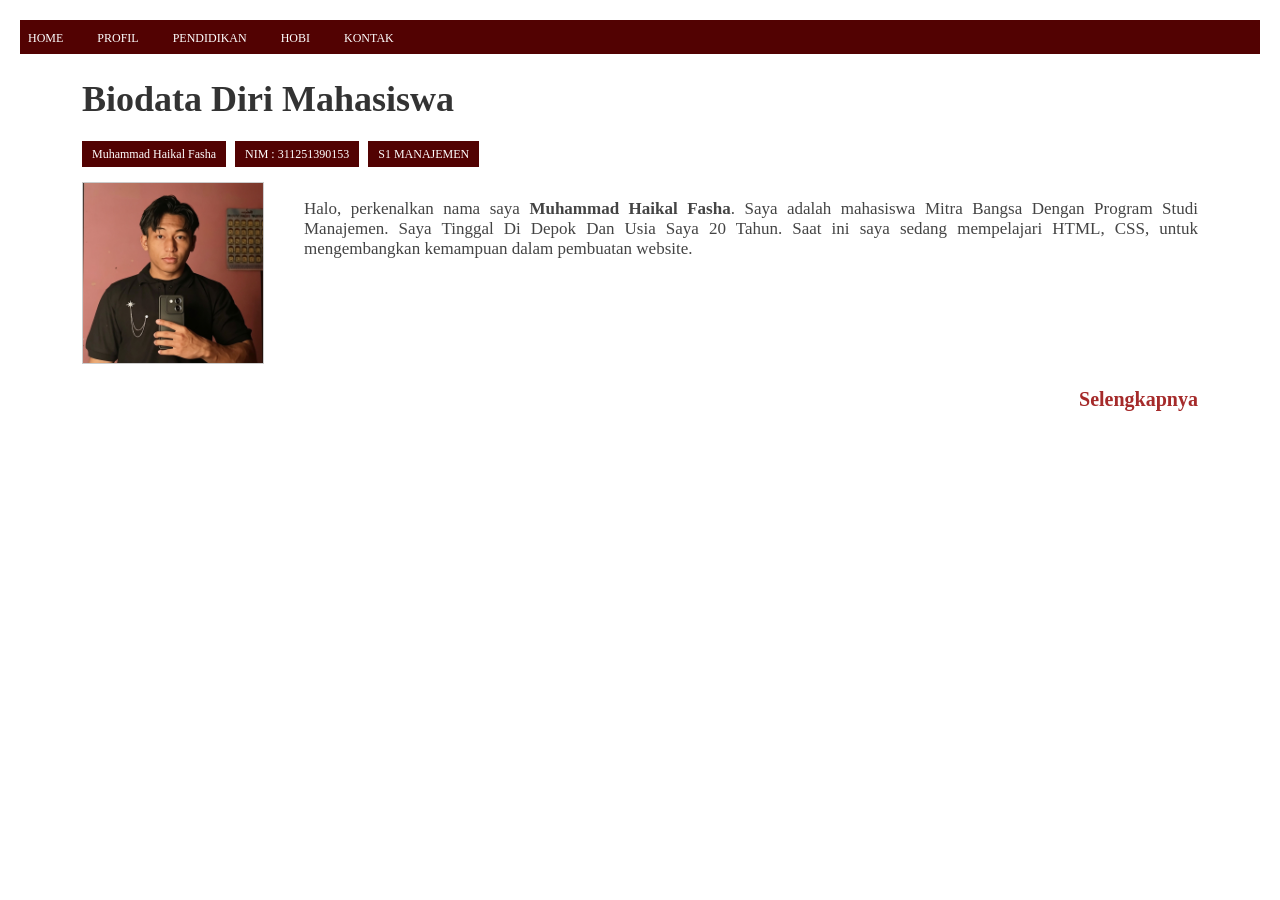
==== index.html @ 8a399cf8 "BIODATA DIRI HAIKAL_TUGAS" ====
<!DOCTYPE html>
<html lang="id">
<head>
    <meta name="viewport" content="width=device-width, initial-scale=1.0">
    <meta charset="UTF-8">
    <title>Biodata Diri</title>
    <link rel="stylesheet" href="style.css">
</head>
<body>

    <nav>
        <ul>
            <li><a href="#">HOME</a></li>
            <li><a href="#">PROFIL</a></li>
            <li><a href="#">PENDIDIKAN</a></li>
            <li><a href="#">HOBI</a></li>
            <li><a href="#">KONTAK</a></li>
        </ul>
    </nav>

    <div class="container">

        <h1>Biodata Diri Mahasiswa</h1>

        <div class="info">
            <span>Muhammad Haikal Fasha</span>
            <span>NIM : 311251390153</span>
            <span>S1 MANAJEMEN</span>
        </div>

        <div class="content">

            <div class="gambar">
                <img src="HAIKAL.jpeg" alt="Foto Profil">
            </div>

            <div class="deskripsi">
                <p>
                    Halo, perkenalkan nama saya <b>Muhammad Haikal Fasha</b>.
                    Saya adalah mahasiswa Mitra Bangsa Dengan Program Studi Manajemen.
                    Saya Tinggal Di Depok Dan Usia Saya 20 Tahun.
                    Saat ini saya sedang mempelajari HTML, CSS, untuk
                    mengembangkan kemampuan dalam pembuatan website.


                </p>


            </div>

        </div>

        <div class="readmore">
            <a href="#">Selengkapnya</a>
        </div>

    </div>

</body>
</html>
---- style.css ----
body{
    font-family: Georgia, serif;
    margin: 20px;
    background-color: white;
}

nav{
    background-color: #520202;
    padding: 8px;
}

nav ul{
    list-style: none;
    margin: 0;
    padding: 0;
}

nav ul li{
    display: inline-block;
    margin-right: 30px;
}

nav ul li a{
    text-decoration: none;
    color: white;
    font-size: 12px;
}

.container{
    width: 90%;
    max-width: 1200px;
    margin: auto;
}


h1{
    font-size: clamp(24px, 4vw, 36px);

    color: #333;
}

.info{
    margin-bottom: 20px;
}

.info span{
    background-color: #520202;
    color: white;
    padding: 6px 10px;
    margin-right: 5px;
    font-size: 12px;
}

.content{

    display: flex;
    gap: 20px;
    align-items: flex-start;

.gambar{
    margin-top: 0;
}
    
}

@media (max-width: 768px){

    .content{
        flex-direction: column;
        align-items: center;
    }

    .deskripsi{
        margin-left: 0;
        margin-top: 15px;
    }

    nav ul li{
        display: block;
        margin: 10px 0;
    }
}



.gambar img{
    width: 180px;
    height: 180px;
    border: 1px solid #ccc;
    
}

.deskripsi{
    margin-left: 20px;
    text-align: justify;
    color: #444;
    font-size: 17px;
}

.readmore{
    text-align: right;
    margin-top: 20px;
}

.readmore a{
    text-decoration: none;
    color: brown;
    font-weight: bold;
    font-size: 20px;
}
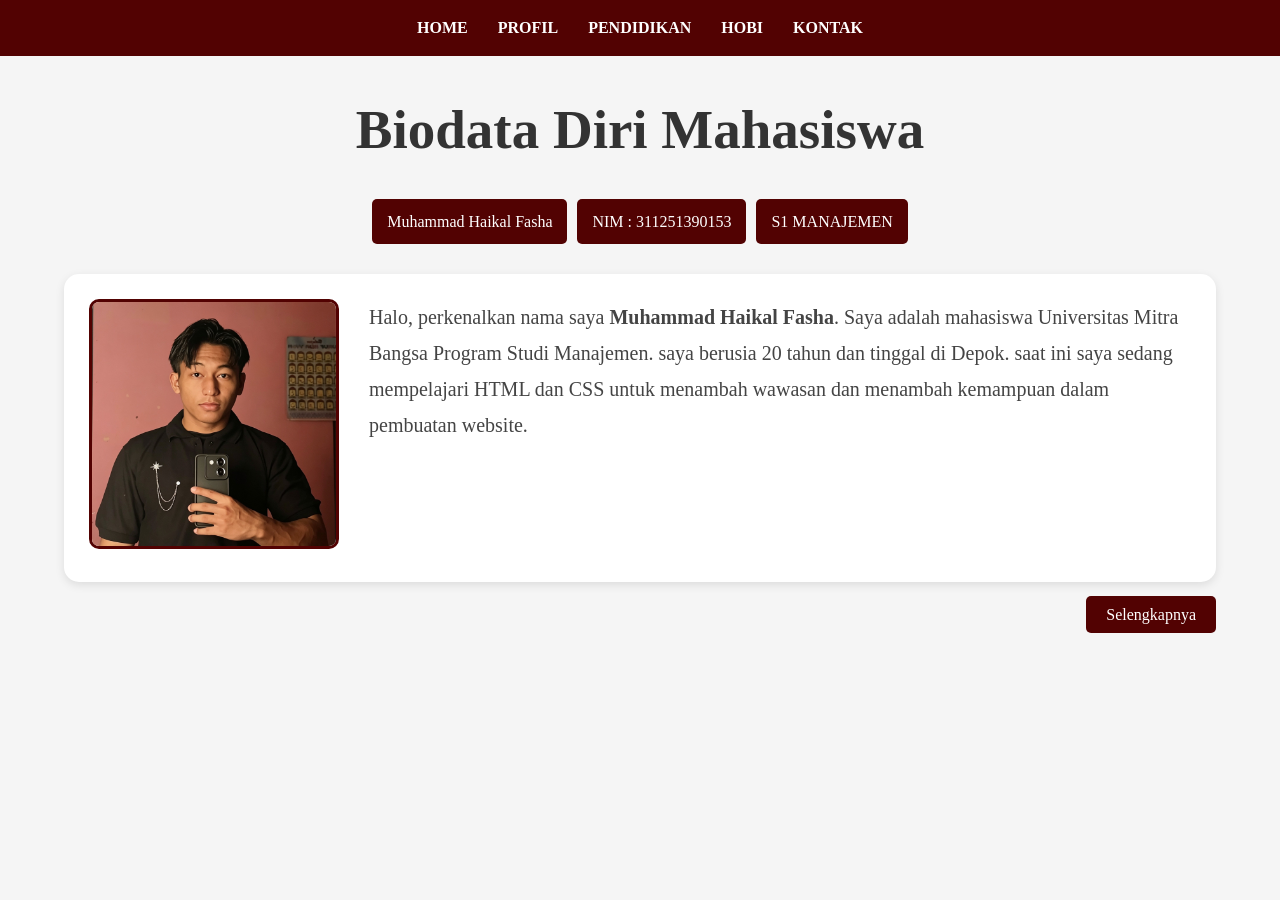
==== commit 8b66c1f3: "BIODATA DIRI_UGAS" ====
--- a/index.html
+++ b/index.html
@@ -1,9 +1,10 @@
 <!DOCTYPE html>
 <html lang="id">
 <head>
+    <meta charset="UTF-8">
     <meta name="viewport" content="width=device-width, initial-scale=1.0">
-    <meta charset="UTF-8">
-    <title>Biodata Diri</title>
+    <title>Biodata Diri Mahasiswa</title>
+
     <link rel="stylesheet" href="style.css">
 </head>
 <body>
@@ -31,21 +32,21 @@
         <div class="content">
 
             <div class="gambar">
-                <img src="HAIKAL.jpeg" alt="Foto Profil">
+                <img src="X/HAIKAL.jpeg" alt="Foto Profil">
             </div>
 
             <div class="deskripsi">
                 <p>
-                    Halo, perkenalkan nama saya <b>Muhammad Haikal Fasha</b>.
-                    Saya adalah mahasiswa Mitra Bangsa Dengan Program Studi Manajemen.
-                    Saya Tinggal Di Depok Dan Usia Saya 20 Tahun.
-                    Saat ini saya sedang mempelajari HTML, CSS, untuk
-                    mengembangkan kemampuan dalam pembuatan website.
+                    Halo, perkenalkan nama saya
+                    <strong>Muhammad Haikal Fasha</strong>.
+                    Saya adalah mahasiswa Universitas Mitra Bangsa
+                    Program Studi Manajemen.
 
+                    saya berusia 20 tahun dan tinggal di Depok.
+                    saat ini saya sedang mempelajari HTML dan CSS untuk menambah wawasan 
+                    dan menambah kemampuan dalam pembuatan website.
 
                 </p>
-
-
             </div>
 
         </div>
--- a/style.css
+++ b/style.css
@@ -1,101 +1,109 @@
+*{
+    margin: 0;
+    padding: 0;
+    box-sizing: border-box;
+}
+
 body{
     font-family: Georgia, serif;
-    margin: 20px;
-    background-color: white;
+    background-color: #f5f5f5;
+    line-height: 1.6;
 }
+
+/* Navbar */
 
 nav{
     background-color: #520202;
-    padding: 8px;
+    padding: 15px;
 }
 
 nav ul{
     list-style: none;
-    margin: 0;
-    padding: 0;
-}
-
-nav ul li{
-    display: inline-block;
-    margin-right: 30px;
+    display: flex;
+    justify-content: center;
+    gap: 30px;
 }
 
 nav ul li a{
     text-decoration: none;
     color: white;
-    font-size: 12px;
+    font-weight: bold;
+    transition: 0.3s;
 }
+
+nav ul li a:hover{
+    color: gold;
+}
+
+/* Container */
 
 .container{
     width: 90%;
     max-width: 1200px;
-    margin: auto;
+    margin: 30px auto;
 }
 
+/* Judul */
 
 h1{
-    font-size: clamp(24px, 4vw, 36px);
-
+    text-align: center;
     color: #333;
+    margin-bottom: 25px;
+    font-size: clamp(30px, 5vw, 55px);
 }
 
+/* Info */
+
 .info{
-    margin-bottom: 20px;
+    display: flex;
+    justify-content: center;
+    flex-wrap: wrap;
+    gap: 10px;
+    margin-bottom: 30px;
 }
 
 .info span{
     background-color: #520202;
     color: white;
-    padding: 6px 10px;
-    margin-right: 5px;
-    font-size: 12px;
+    padding: 10px 15px;
+    border-radius: 5px;
 }
 
+/* Content */
+
 .content{
-
     display: flex;
-    gap: 20px;
+    gap: 30px;
     align-items: flex-start;
-
-.gambar{
-    margin-top: 0;
-}
-    
+    background-color: white;
+    padding: 25px;
+    border-radius: 15px;
+    box-shadow: 0 3px 10px rgba(0,0,0,0.1);
 }
 
-@media (max-width: 768px){
+/* Foto */
 
-    .content{
-        flex-direction: column;
-        align-items: center;
-    }
-
-    .deskripsi{
-        margin-left: 0;
-        margin-top: 15px;
-    }
-
-    nav ul li{
-        display: block;
-        margin: 10px 0;
-    }
+.gambar img{
+    width: 250px;
+    max-width: 100%;
+    height: auto;
+    border-radius: 10px;
+    border: 3px solid #520202;
 }
 
+/* Deskripsi */
 
-
-.gambar img{
-    width: 180px;
-    height: 180px;
-    border: 1px solid #ccc;
-    
+.deskripsi{
+    flex: 1;
+    font-size: 20px;
+    color: #444;
 }
 
-.deskripsi{
-    margin-left: 20px;
-    text-align: justify;
-    color: #444;
-    font-size: 17px;
+.deskripsi p{
+    line-height: 1.8;
 }
+
+/* Tombol */
 
 .readmore{
     text-align: right;
@@ -104,7 +112,41 @@
 
 .readmore a{
     text-decoration: none;
-    color: brown;
-    font-weight: bold;
-    font-size: 20px;
+    background-color: #520202;
+    color: white;
+    padding: 10px 20px;
+    border-radius: 5px;
+}
+
+.readmore a:hover{
+    background-color: #7a0000;
+}
+
+/* Responsive HP */
+
+@media screen and (max-width:768px){
+
+    nav ul{
+        flex-direction: column;
+        align-items: center;
+        gap: 15px;
+    }
+
+    .content{
+        flex-direction: column;
+        align-items: center;
+        text-align: center;
+    }
+
+    .gambar img{
+        width: 220px;
+    }
+
+    .deskripsi{
+        font-size: 18px;
+    }
+
+    .readmore{
+        text-align: center;
+    }
 }
